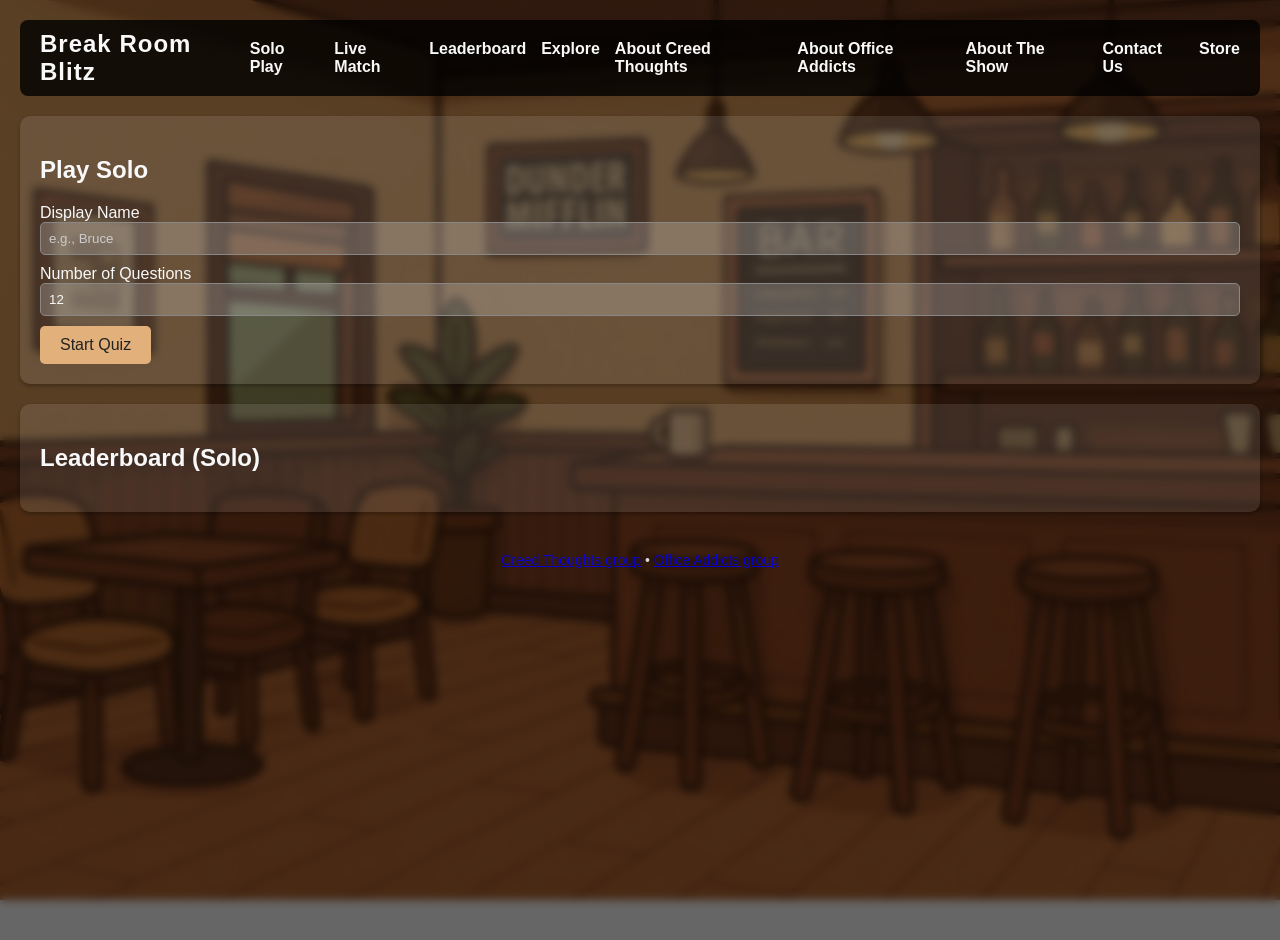
==== solo.html @ d1e943df "Add files via upload" ====
<!DOCTYPE html>
<html lang="en">
<head>
  <meta charset="utf-8" />
  <title>Solo Play - Break Room Blitz</title>
  <link rel="stylesheet" href="css/styles.css" />
</head>
<body>
<div class="overlay">
  <nav class="navbar">
    <h1><a href="index.html" style="color: inherit; text-decoration: none;">Break Room Blitz</a></h1>
    <ul>
      <li><a href="solo.html">Solo Play</a></li>
      <li><a href="live.html">Live Match</a></li>
      <li><a href="leaderboard.html">Leaderboard</a></li>
      <li><a href="explore.html">Explore</a></li>
      <!-- Additional informational pages -->
      <li><a href="about-creed.html">About Creed Thoughts</a></li>
      <li><a href="about-addicts.html">About Office Addicts</a></li>
      <li><a href="about-show.html">About The Show</a></li>
      <li><a href="contact.html">Contact Us</a></li>
      <li><a href="store.html">Store</a></li>
      <!-- Admin link remains at the end -->
      <li><a href="admin.html">Admin</a></li>
    </ul>
  </nav>
  <main>
    <!-- Configuration form.  The question set selector is hidden; solo mode uses all enabled packs automatically. -->
    <section class="card" id="configCard">
      <h2>Play Solo</h2>
      <label>Display Name <input id="nameSolo" maxLength="20" placeholder="e.g., Bruce" /></label>
      <!-- Hide the question set dropdown; the first available pack will be used automatically -->
      <label style="display:none;">Question Set <select id="setSolo"></select></label>
      <label>Number of Questions <input id="countSolo" type="number" min="5" max="50" value="12" /></label>
      <button id="btnStartSolo">Start Quiz</button>
    </section>
    <!-- Quiz display area -->
    <section class="card hidden" id="quizCard">
      <h2 id="quizMeta"></h2>
      <div id="questionBox"></div>
      <div style="margin-top: 10px; display:flex; align-items:center; gap:10px;">
        <span id="timer"></span>
        <button id="btnNext" disabled>Next</button>
      </div>
    </section>
    <!-- Results display -->
    <section class="card hidden" id="resultCard">
      <h2>Results</h2>
      <div id="resultSummary"></div>
      <button id="btnShare">Copy Summary</button>
    </section>
    <!-- Leaderboard display -->
    <section class="card" id="leaderboardCard">
      <h2>Leaderboard (Solo)</h2>
      <div id="leaderboard"></div>
    </section>
  </main>
</div>
<!-- Load shared scripts -->
    <!-- Load question pack definitions before config so APP.QUESTION_SETS is populated -->
    <script src="packs/index.js"></script>
<script src="js/config.js"></script>
<script src="js/rt.js"></script>
<script src="js/sound.js"></script>
    <!-- Admin gate to manage nav visibility and logout -->
    <script src="js/admin-gate.js"></script>
<script src="js/app.js"></script>
<!-- Footer and Easter egg scripts -->
<script src="js/footer.js"></script>
<script src="js/easter-egg.js"></script>
<script>
  document.addEventListener('DOMContentLoaded', () => {
    const select = document.getElementById('setSolo');
    // Hide the question set entirely and select the first pack by default.
    if (select) {
      const label = select.parentElement;
      if (label) label.style.display = 'none';
      if (select.options.length && select.selectedIndex === -1) {
        select.selectedIndex = 0;
      }
    }
    // Add Explore link when unlocked via high score or secret code
    const navList = document.querySelector('.navbar ul');
    if (navList && localStorage.getItem('ct_unlocked_explore') === 'true') {
      const li = document.createElement('li');
      const a = document.createElement('a');
      a.href = 'explore.html';
      a.textContent = 'Explore';
      li.appendChild(a);
      navList.appendChild(li);
    }
  });
  // Click sound on all buttons and links
  document.querySelectorAll('button, a').forEach(el => {
    el.addEventListener('click', () => window.playSound && window.playSound('click'));
  });
</script>
</body>
</html>
---- css/styles.css ----
/* Global styles for the enhanced Creed Thoughts trivia game */
body {
    margin: 0;
    font-family: "Segoe UI", Tahoma, Geneva, Verdana, sans-serif;
    color: #F9F9F9;
    /* Use a wood‑toned bar background. The image is provided in assets/images */
    background: url('../assets/images/bar-background.png') no-repeat center center fixed;
    background-size: cover;
}

/* Dark mode toggle.  The secret phrase on the homepage toggles this class via
   JavaScript.  Using CSS filters we invert colors and rotate hues for a fun
   alternate look.  Images and media are inverted back so they appear normal. */
body.dark-mode {
    filter: invert(1) hue-rotate(180deg);
}
body.dark-mode img,
body.dark-mode video {
    filter: invert(1) hue-rotate(180deg);
}

/* Semi‑transparent overlay to improve readability over the busy background */
.overlay {
    background: rgba(0,0,0,0.6);
    backdrop-filter: blur(4px);
    min-height: 100vh;
    padding: 20px;
}

/* Top navigation bar */
.navbar {
    display: flex;
    justify-content: space-between;
    align-items: center;
    background: rgba(0, 0, 0, 0.8);
    padding: 10px 20px;
    border-radius: 8px;
    margin-bottom: 20px;
}
.navbar h1 {
    margin: 0;
    font-size: 24px;
    letter-spacing: 1px;
}
.navbar ul {
    list-style: none;
    display: flex;
    gap: 15px;
    padding: 0;
    margin: 0;
}
.navbar a {
    color: #F9F9F9;
    text-decoration: none;
    font-weight: bold;
    transition: color 0.2s ease;
}
.navbar a:hover {
    color: #e2b07b;
}

/* Card containers used throughout the UI */
.card {
    background: rgba(255, 255, 255, 0.1);
    border-radius: 10px;
    padding: 20px;
    margin-bottom: 20px;
    box-shadow: 0 2px 4px rgba(0,0,0,0.3);
}

/* Utility class to hide elements */
.hidden {
    display: none !important;
}

/* Primary button styling */
button {
    background: #e2b07b;
    border: none;
    color: #222;
    padding: 10px 20px;
    border-radius: 5px;
    font-size: 16px;
    cursor: pointer;
    transition: background 0.2s ease;
}
button:hover {
    background: #f5c58b;
}

/* Form inputs */
input, select {
    padding: 8px;
    border-radius: 5px;
    border: 1px solid #888;
    margin-bottom: 10px;
    width: 100%;
    box-sizing: border-box;
    background: rgba(255,255,255,0.2);
    color: #F9F9F9;
}
input::placeholder {
    color: #cccccc;
}

/* Answer buttons */
.answer {
    background: rgba(255,255,255,0.15);
    margin: 5px 0;
    padding: 10px;
    border-radius: 5px;
    cursor: pointer;
    transition: background 0.2s ease;
}
.answer:hover {
    background: rgba(255,255,255,0.25);
}
.answer.selected {
    background: rgba(82, 179, 217, 0.4);
}
.answer.correct {
    background: rgba(76, 175, 80, 0.5);
}
.answer.wrong {
    background: rgba(244, 67, 54, 0.5);
}
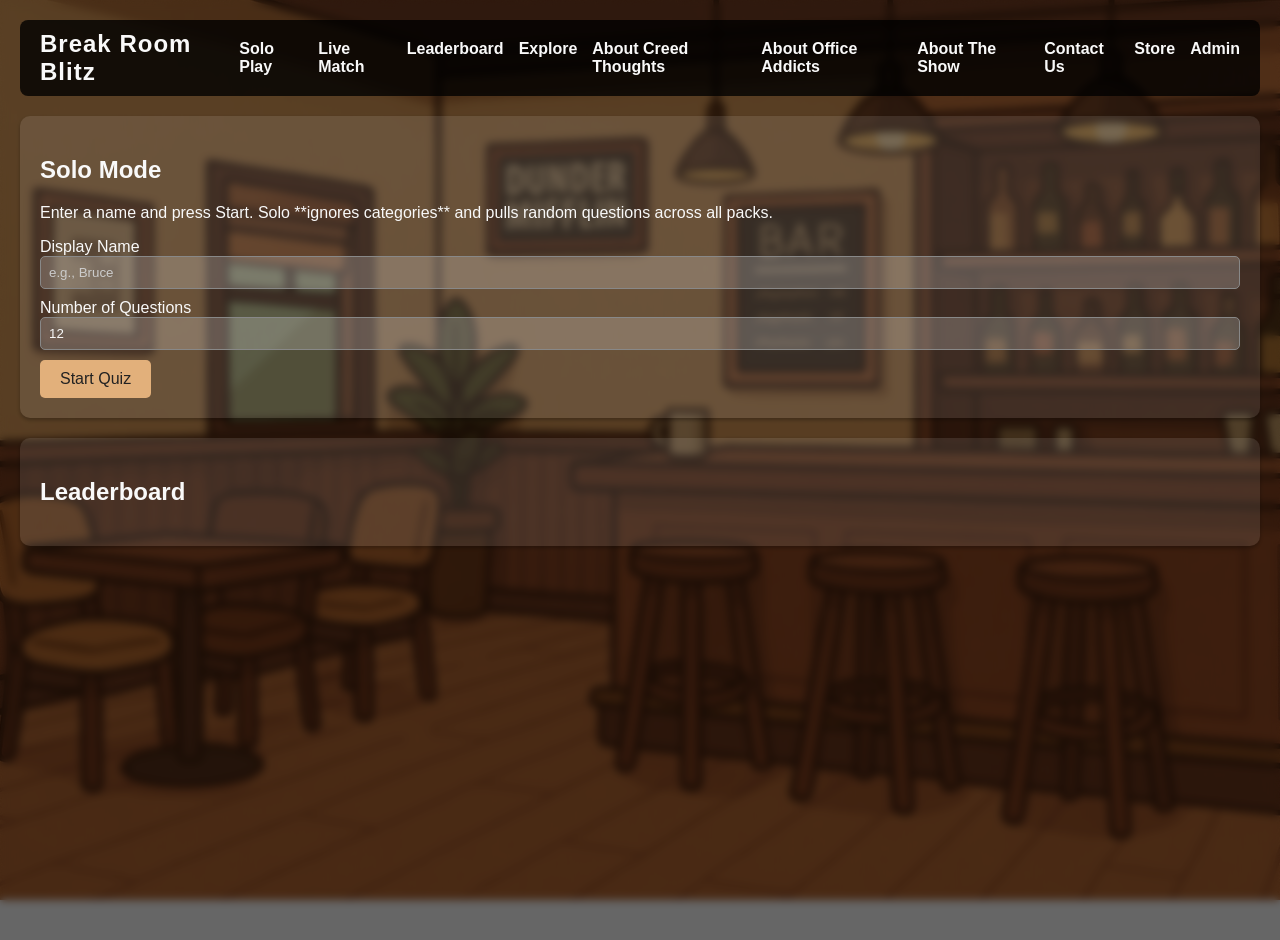
==== commit e496309e: "Update solo.html" ====
--- a/solo.html
+++ b/solo.html
@@ -3,6 +3,7 @@
 <head>
   <meta charset="utf-8" />
   <title>Solo Play - Break Room Blitz</title>
+  <meta name="viewport" content="width=device-width, initial-scale=1" />
   <link rel="stylesheet" href="css/styles.css" />
 </head>
 <body>
@@ -14,86 +15,46 @@
       <li><a href="live.html">Live Match</a></li>
       <li><a href="leaderboard.html">Leaderboard</a></li>
       <li><a href="explore.html">Explore</a></li>
-      <!-- Additional informational pages -->
       <li><a href="about-creed.html">About Creed Thoughts</a></li>
       <li><a href="about-addicts.html">About Office Addicts</a></li>
       <li><a href="about-show.html">About The Show</a></li>
       <li><a href="contact.html">Contact Us</a></li>
       <li><a href="store.html">Store</a></li>
-      <!-- Admin link remains at the end -->
       <li><a href="admin.html">Admin</a></li>
     </ul>
   </nav>
+
   <main>
-    <!-- Configuration form.  The question set selector is hidden; solo mode uses all enabled packs automatically. -->
-    <section class="card" id="configCard">
-      <h2>Play Solo</h2>
-      <label>Display Name <input id="nameSolo" maxLength="20" placeholder="e.g., Bruce" /></label>
-      <!-- Hide the question set dropdown; the first available pack will be used automatically -->
+    <section class="card">
+      <h2>Solo Mode</h2>
+      <p>Enter a name and press Start. Solo **ignores categories** and pulls random questions across all packs.</p>
+
+      <label>Display Name <input id="nameSolo" maxlength="20" placeholder="e.g., Bruce" /></label>
+      <!-- keep the selector in DOM for compatibility but hide it; Solo ignores it -->
       <label style="display:none;">Question Set <select id="setSolo"></select></label>
       <label>Number of Questions <input id="countSolo" type="number" min="5" max="50" value="12" /></label>
-      <button id="btnStartSolo">Start Quiz</button>
+
+      <button id="btnStartSolo" disabled>Start Quiz</button>
     </section>
-    <!-- Quiz display area -->
-    <section class="card hidden" id="quizCard">
-      <h2 id="quizMeta"></h2>
+
+    <section class="card hidden" id="quizCard" aria-live="polite">
+      <div id="quizMeta"></div>
       <div id="questionBox"></div>
-      <div style="margin-top: 10px; display:flex; align-items:center; gap:10px;">
-        <span id="timer"></span>
-        <button id="btnNext" disabled>Next</button>
-      </div>
+      <button id="btnNext" class="hidden">Next</button>
     </section>
-    <!-- Results display -->
+
     <section class="card hidden" id="resultCard">
       <h2>Results</h2>
       <div id="resultSummary"></div>
-      <button id="btnShare">Copy Summary</button>
+      <button id="btnShare">Share</button>
     </section>
-    <!-- Leaderboard display -->
-    <section class="card" id="leaderboardCard">
-      <h2>Leaderboard (Solo)</h2>
+
+    <section class="card">
+      <h2>Leaderboard</h2>
       <div id="leaderboard"></div>
     </section>
   </main>
 </div>
-<!-- Load shared scripts -->
-    <!-- Load question pack definitions before config so APP.QUESTION_SETS is populated -->
-    <script src="packs/index.js"></script>
-<script src="js/config.js"></script>
-<script src="js/rt.js"></script>
-<script src="js/sound.js"></script>
-    <!-- Admin gate to manage nav visibility and logout -->
-    <script src="js/admin-gate.js"></script>
-<script src="js/app.js"></script>
-<!-- Footer and Easter egg scripts -->
-<script src="js/footer.js"></script>
-<script src="js/easter-egg.js"></script>
-<script>
-  document.addEventListener('DOMContentLoaded', () => {
-    const select = document.getElementById('setSolo');
-    // Hide the question set entirely and select the first pack by default.
-    if (select) {
-      const label = select.parentElement;
-      if (label) label.style.display = 'none';
-      if (select.options.length && select.selectedIndex === -1) {
-        select.selectedIndex = 0;
-      }
-    }
-    // Add Explore link when unlocked via high score or secret code
-    const navList = document.querySelector('.navbar ul');
-    if (navList && localStorage.getItem('ct_unlocked_explore') === 'true') {
-      const li = document.createElement('li');
-      const a = document.createElement('a');
-      a.href = 'explore.html';
-      a.textContent = 'Explore';
-      li.appendChild(a);
-      navList.appendChild(li);
-    }
-  });
-  // Click sound on all buttons and links
-  document.querySelectorAll('button, a').forEach(el => {
-    el.addEventListener('click', () => window.playSound && window.playSound('click'));
-  });
-</script>
-</body>
-</html>+
+<!-- IMPORTANT: Load packs BEFORE config/app so Solo has questions to draw from -->
+<script src="packs/index.js"></s
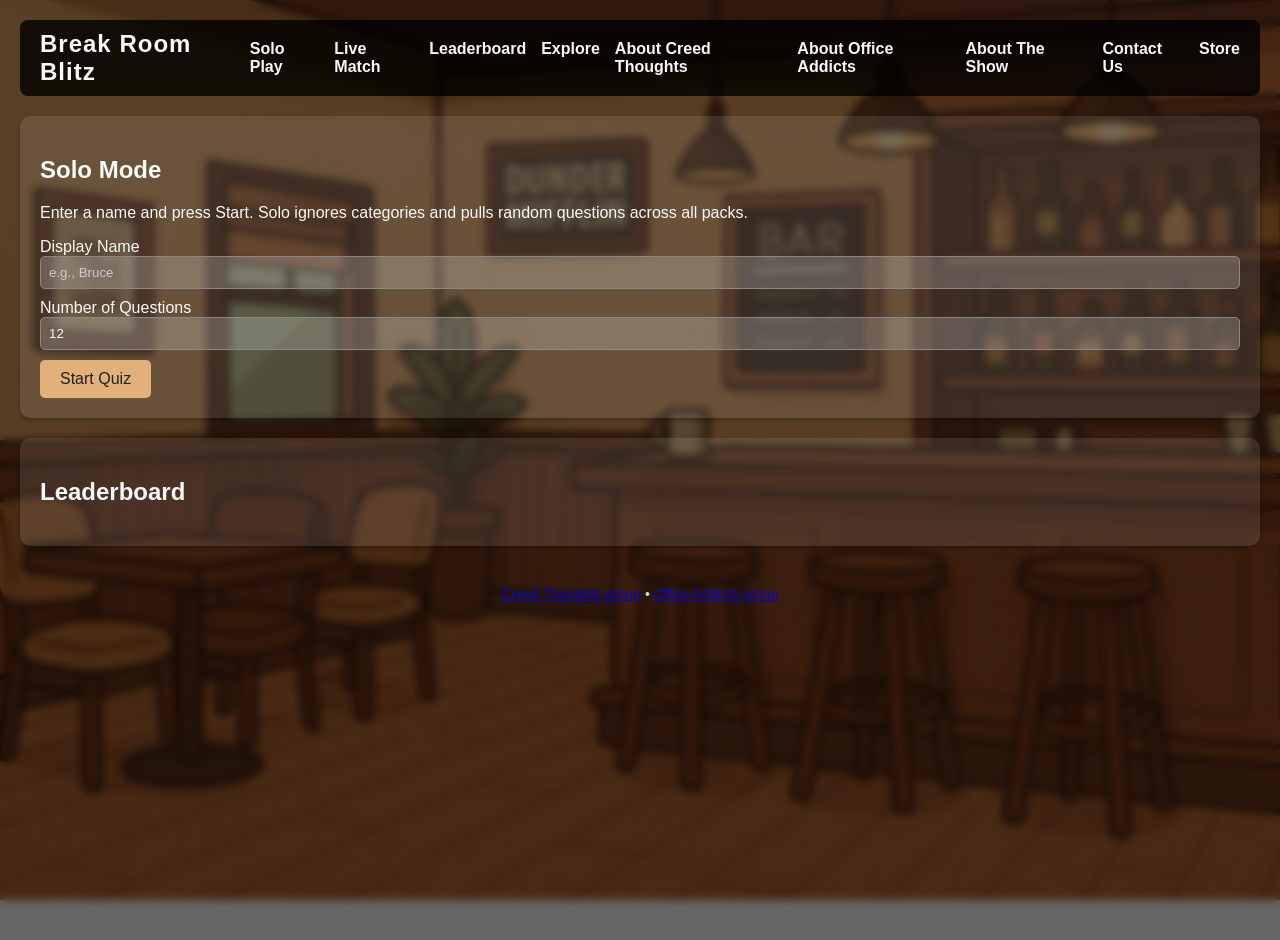
==== commit 903a2b6c: "Update solo.html" ====
--- a/solo.html
+++ b/solo.html
@@ -27,13 +27,11 @@
   <main>
     <section class="card">
       <h2>Solo Mode</h2>
-      <p>Enter a name and press Start. Solo **ignores categories** and pulls random questions across all packs.</p>
+      <p>Enter a name and press Start. Solo ignores categories and pulls random questions across all packs.</p>
 
       <label>Display Name <input id="nameSolo" maxlength="20" placeholder="e.g., Bruce" /></label>
-      <!-- keep the selector in DOM for compatibility but hide it; Solo ignores it -->
       <label style="display:none;">Question Set <select id="setSolo"></select></label>
       <label>Number of Questions <input id="countSolo" type="number" min="5" max="50" value="12" /></label>
-
       <button id="btnStartSolo" disabled>Start Quiz</button>
     </section>
 
@@ -56,5 +54,27 @@
   </main>
 </div>
 
-<!-- IMPORTANT: Load packs BEFORE config/app so Solo has questions to draw from -->
-<script src="packs/index.js"></s
+<!-- Load order MATTERS: packs → config → rt → sound → app -->
+<script src="packs/index.js"></script>
+<script src="js/config.js"></script>
+<script src="js/rt.js"></script>
+<script src="js/sound.js"></script>
+<script src="js/app.js"></script>
+<script src="js/footer.js"></script>
+<script src="js/admin-gate.js"></script>
+<script src="js/easter-egg.js"></script>
+
+<script>
+  document.addEventListener('DOMContentLoaded', () => {
+    // Enable Start once DOM is ready (Solo does not require Firebase)
+    const btn = document.getElementById('btnStartSolo');
+    if (btn) btn.disabled = false;
+
+    // click sound
+    document.querySelectorAll('button, a').forEach(el => {
+      el.addEventListener('click', () => window.playSound && window.playSound('click'));
+    });
+  });
+</script>
+</body>
+</html>
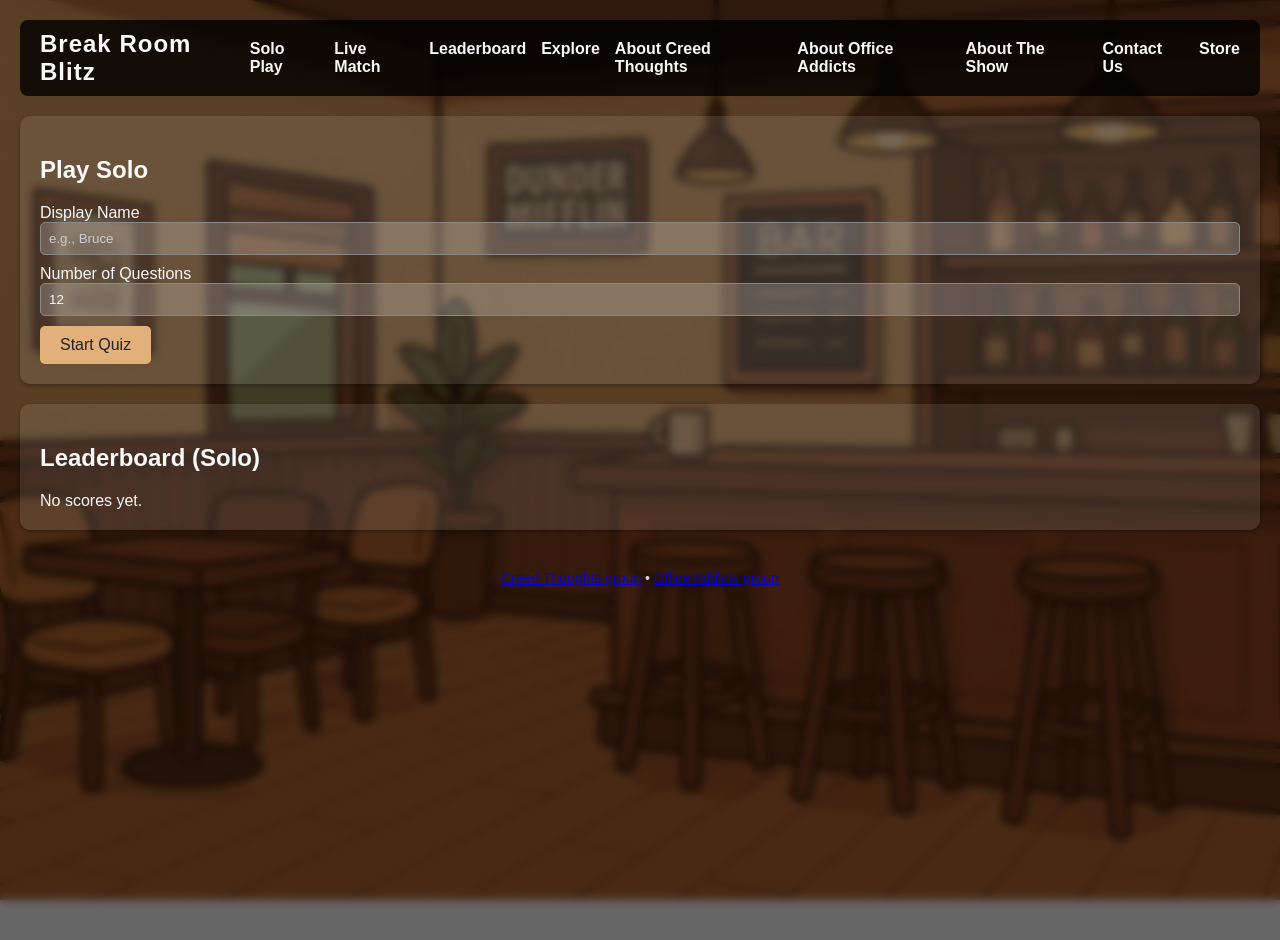
==== commit 40b2ac10: "Add files via upload" ====
--- a/solo.html
+++ b/solo.html
@@ -3,7 +3,6 @@
 <head>
   <meta charset="utf-8" />
   <title>Solo Play - Break Room Blitz</title>
-  <meta name="viewport" content="width=device-width, initial-scale=1" />
   <link rel="stylesheet" href="css/styles.css" />
 </head>
 <body>
@@ -15,66 +14,86 @@
       <li><a href="live.html">Live Match</a></li>
       <li><a href="leaderboard.html">Leaderboard</a></li>
       <li><a href="explore.html">Explore</a></li>
+      <!-- Additional informational pages -->
       <li><a href="about-creed.html">About Creed Thoughts</a></li>
       <li><a href="about-addicts.html">About Office Addicts</a></li>
       <li><a href="about-show.html">About The Show</a></li>
       <li><a href="contact.html">Contact Us</a></li>
       <li><a href="store.html">Store</a></li>
+      <!-- Admin link remains at the end -->
       <li><a href="admin.html">Admin</a></li>
     </ul>
   </nav>
-
   <main>
-    <section class="card">
-      <h2>Solo Mode</h2>
-      <p>Enter a name and press Start. Solo ignores categories and pulls random questions across all packs.</p>
-
-      <label>Display Name <input id="nameSolo" maxlength="20" placeholder="e.g., Bruce" /></label>
+    <!-- Configuration form.  The question set selector is hidden; solo mode uses all enabled packs automatically. -->
+    <section class="card" id="configCard">
+      <h2>Play Solo</h2>
+      <label>Display Name <input id="nameSolo" maxLength="20" placeholder="e.g., Bruce" /></label>
+      <!-- Hide the question set dropdown; the first available pack will be used automatically -->
       <label style="display:none;">Question Set <select id="setSolo"></select></label>
       <label>Number of Questions <input id="countSolo" type="number" min="5" max="50" value="12" /></label>
-      <button id="btnStartSolo" disabled>Start Quiz</button>
+      <button id="btnStartSolo">Start Quiz</button>
     </section>
-
-    <section class="card hidden" id="quizCard" aria-live="polite">
-      <div id="quizMeta"></div>
+    <!-- Quiz display area -->
+    <section class="card hidden" id="quizCard">
+      <h2 id="quizMeta"></h2>
       <div id="questionBox"></div>
-      <button id="btnNext" class="hidden">Next</button>
+      <div style="margin-top: 10px; display:flex; align-items:center; gap:10px;">
+        <span id="timer"></span>
+        <button id="btnNext" disabled>Next</button>
+      </div>
     </section>
-
+    <!-- Results display -->
     <section class="card hidden" id="resultCard">
       <h2>Results</h2>
       <div id="resultSummary"></div>
-      <button id="btnShare">Share</button>
+      <button id="btnShare">Copy Summary</button>
     </section>
-
-    <section class="card">
-      <h2>Leaderboard</h2>
+    <!-- Leaderboard display -->
+    <section class="card" id="leaderboardCard">
+      <h2>Leaderboard (Solo)</h2>
       <div id="leaderboard"></div>
     </section>
   </main>
 </div>
-
-<!-- Load order MATTERS: packs → config → rt → sound → app -->
-<script src="packs/index.js"></script>
-<script src="js/config.js"></script>
-<script src="js/rt.js"></script>
-<script src="js/sound.js"></script>
+<!-- Load shared scripts -->
+    <!-- Load question pack definitions before config so APP.QUESTION_SETS is populated -->
+    <script src="packs/index.js"></script>
+    <script src="js/config.js"></script>
+    <!-- Omit rt.js on Solo page for minimal rescue build -->
+    <script src="js/sound.js"></script>
+    <!-- Admin gate to manage nav visibility and logout -->
+    <script src="js/admin-gate.js"></script>
 <script src="js/app.js"></script>
+<!-- Footer and Easter egg scripts -->
 <script src="js/footer.js"></script>
-<script src="js/admin-gate.js"></script>
 <script src="js/easter-egg.js"></script>
-
 <script>
   document.addEventListener('DOMContentLoaded', () => {
-    // Enable Start once DOM is ready (Solo does not require Firebase)
-    const btn = document.getElementById('btnStartSolo');
-    if (btn) btn.disabled = false;
-
-    // click sound
-    document.querySelectorAll('button, a').forEach(el => {
-      el.addEventListener('click', () => window.playSound && window.playSound('click'));
-    });
+    const select = document.getElementById('setSolo');
+    // Hide the question set entirely and select the first pack by default.
+    if (select) {
+      const label = select.parentElement;
+      if (label) label.style.display = 'none';
+      if (select.options.length && select.selectedIndex === -1) {
+        select.selectedIndex = 0;
+      }
+    }
+    // Add Explore link when unlocked via high score or secret code
+    const navList = document.querySelector('.navbar ul');
+    if (navList && localStorage.getItem('ct_unlocked_explore') === 'true') {
+      const li = document.createElement('li');
+      const a = document.createElement('a');
+      a.href = 'explore.html';
+      a.textContent = 'Explore';
+      li.appendChild(a);
+      navList.appendChild(li);
+    }
+  });
+  // Click sound on all buttons and links
+  document.querySelectorAll('button, a').forEach(el => {
+    el.addEventListener('click', () => window.playSound && window.playSound('click'));
   });
 </script>
 </body>
-</html>
+</html>
